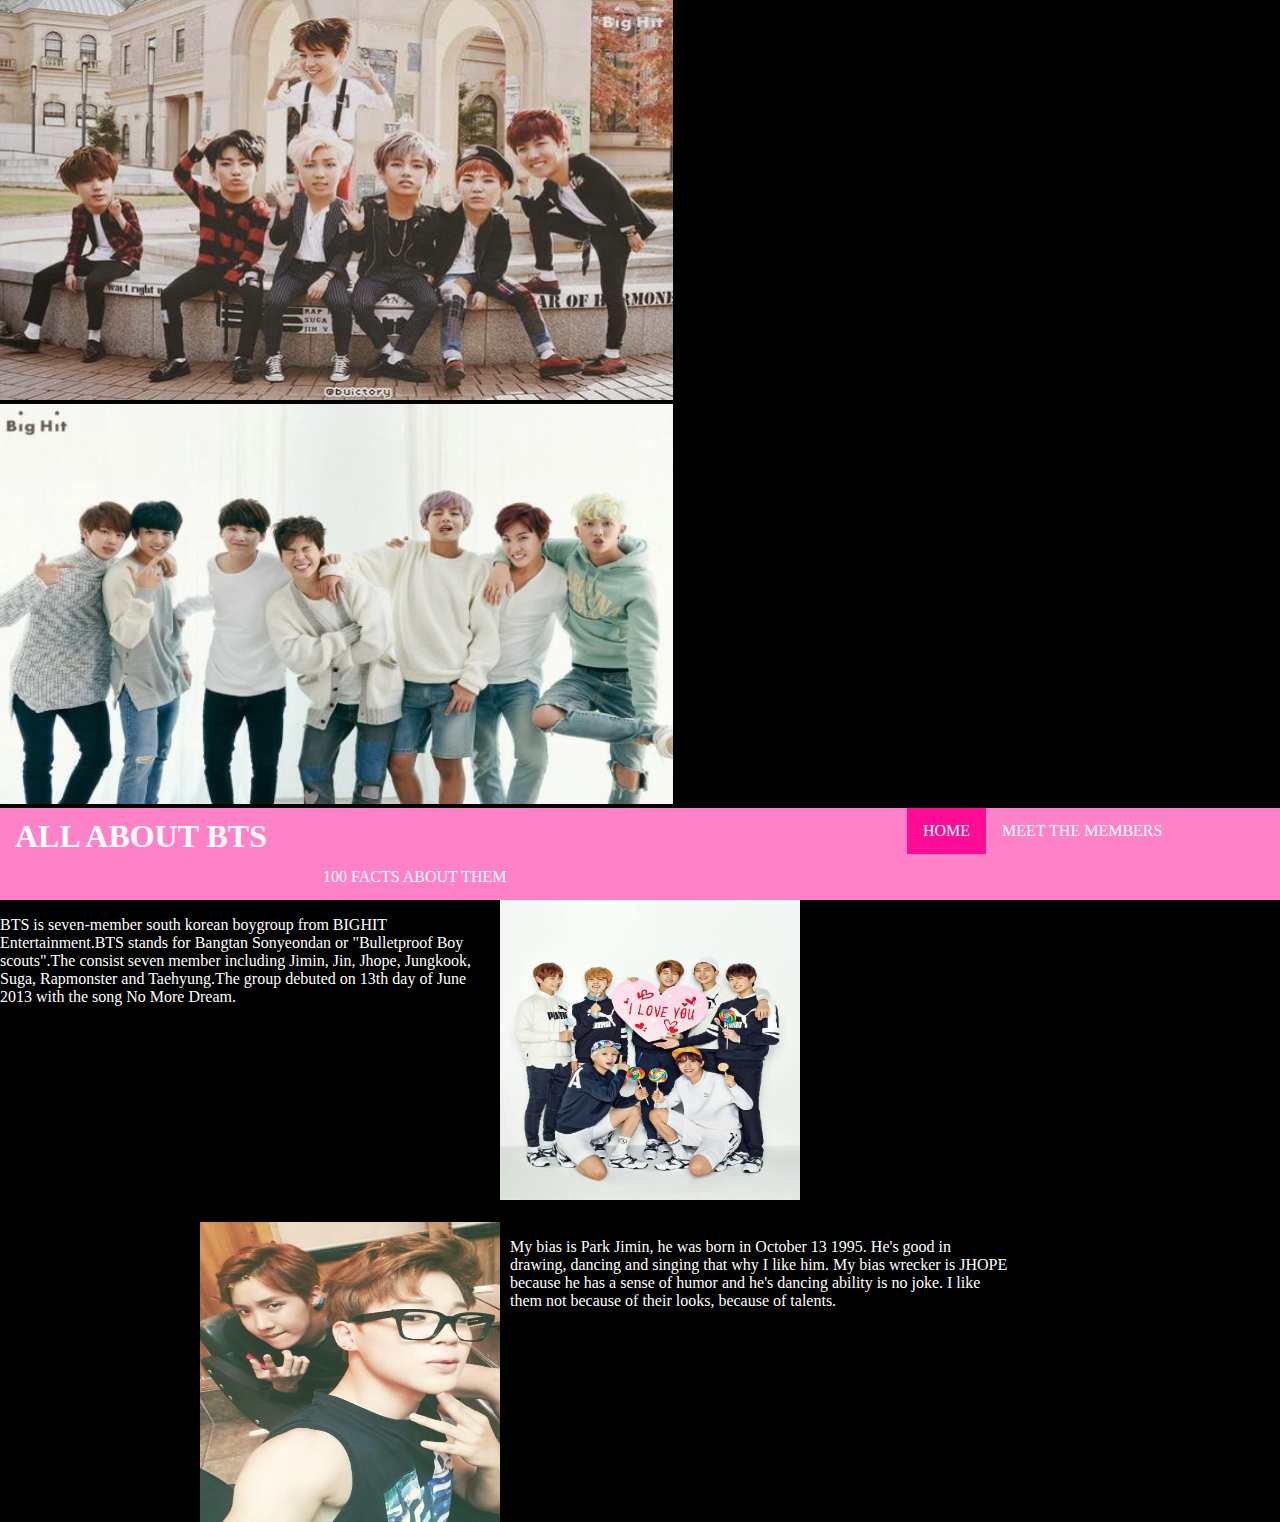
==== index.html @ 80d3c729 "Add files via upload" ====
<!DOCTYPE html>
<html>
<head>
<link href="style.css" type="text/css" rel="stylesheet">
<img src="header.jpg" width="672.5" height="400">
<title>HOME</title>
<img src="header2.jpg" width="672.5" height="400">
</head>
<body>

	<header>
		<nav>
		<h1><a href="index.html">ALL ABOUT BTS</a></h1>
		<ul>
		  <li><a id="navh1" class="active" href="index.html">HOME</a></li>
		  <li><a href="Page2.html">MEET THE MEMBERS</a></li>
		  <li><a href="Page3.html">100 FACTS ABOUT THEM</a></li>
		</ul>
		</nav>
	</header>

	<p id="para1">
		BTS is seven-member south korean boygroup from BIGHIT Entertainment.BTS stands for Bangtan Sonyeondan or "Bulletproof Boy scouts".The consist seven member including Jimin, Jin, Jhope, Jungkook, Suga, Rapmonster and Taehyung.The group debuted on 13th day of June 2013 with the song No More Dream.
	</p>
	<img src="pic1.jpg" width="300" height="300" id="pic1">
	</br>
	</br>
	<img src="pic2.jpg" width="300" height="300" id="pic2">
	<p id="para2">
		My bias is Park Jimin, he was born in October 13 1995. He's good in drawing, dancing and singing that why I like him. My bias wrecker is JHOPE because he has a sense of humor and he's dancing ability is no joke. I like them not because of their looks, because of talents.
	</p>

</body>
</html>
---- style.css ----
body {
	margin: 0;
	margin-left: 0;
	background-color: black;
}

#navh1{
	margin-left: 600px;
}

header{
	background: #ff82c8;
	color: white;
	margin: 0;
	font-family: forte;
}

header h1 {
	margin: 0;
	float: left;
	padding: 10px 0 10px 15px;
}

header a {
	color: white;
    	text-decoration: none;
	margin:0 auto;
}

nav ul {
    list-style-type: none;
    margin: 0;
    overflow: hidden;
    background: #ff82c8;
}

nav li {
    float: left;
}

nav li a {
    display: inline-block;
    color: white;
    text-align: center;
    padding: 14px 16px;
    text-decoration: none;
}

nav li a:hover:not(.active) {
    background-color: #ff0c96;
}

nav .active {
    background-color: #ff0c96;
}

p{
	font-family: ;
	color: white;
	width: 500px;
}

#para1{
	float: left;
}

#pic2{
	float: left;
	padding-left: 200px;
}

#para2{
	float: left;
	margin-left: 10px;
}

ul {
	color: white;
	text-align: center;
	list-style: none;	
}


ol{
	font-family: Verdana;
	width: 500px;
	color: white;
}

.source{
	width: 500px;
}

#hey{
	float:right;
}

h3{
	color: white;
}
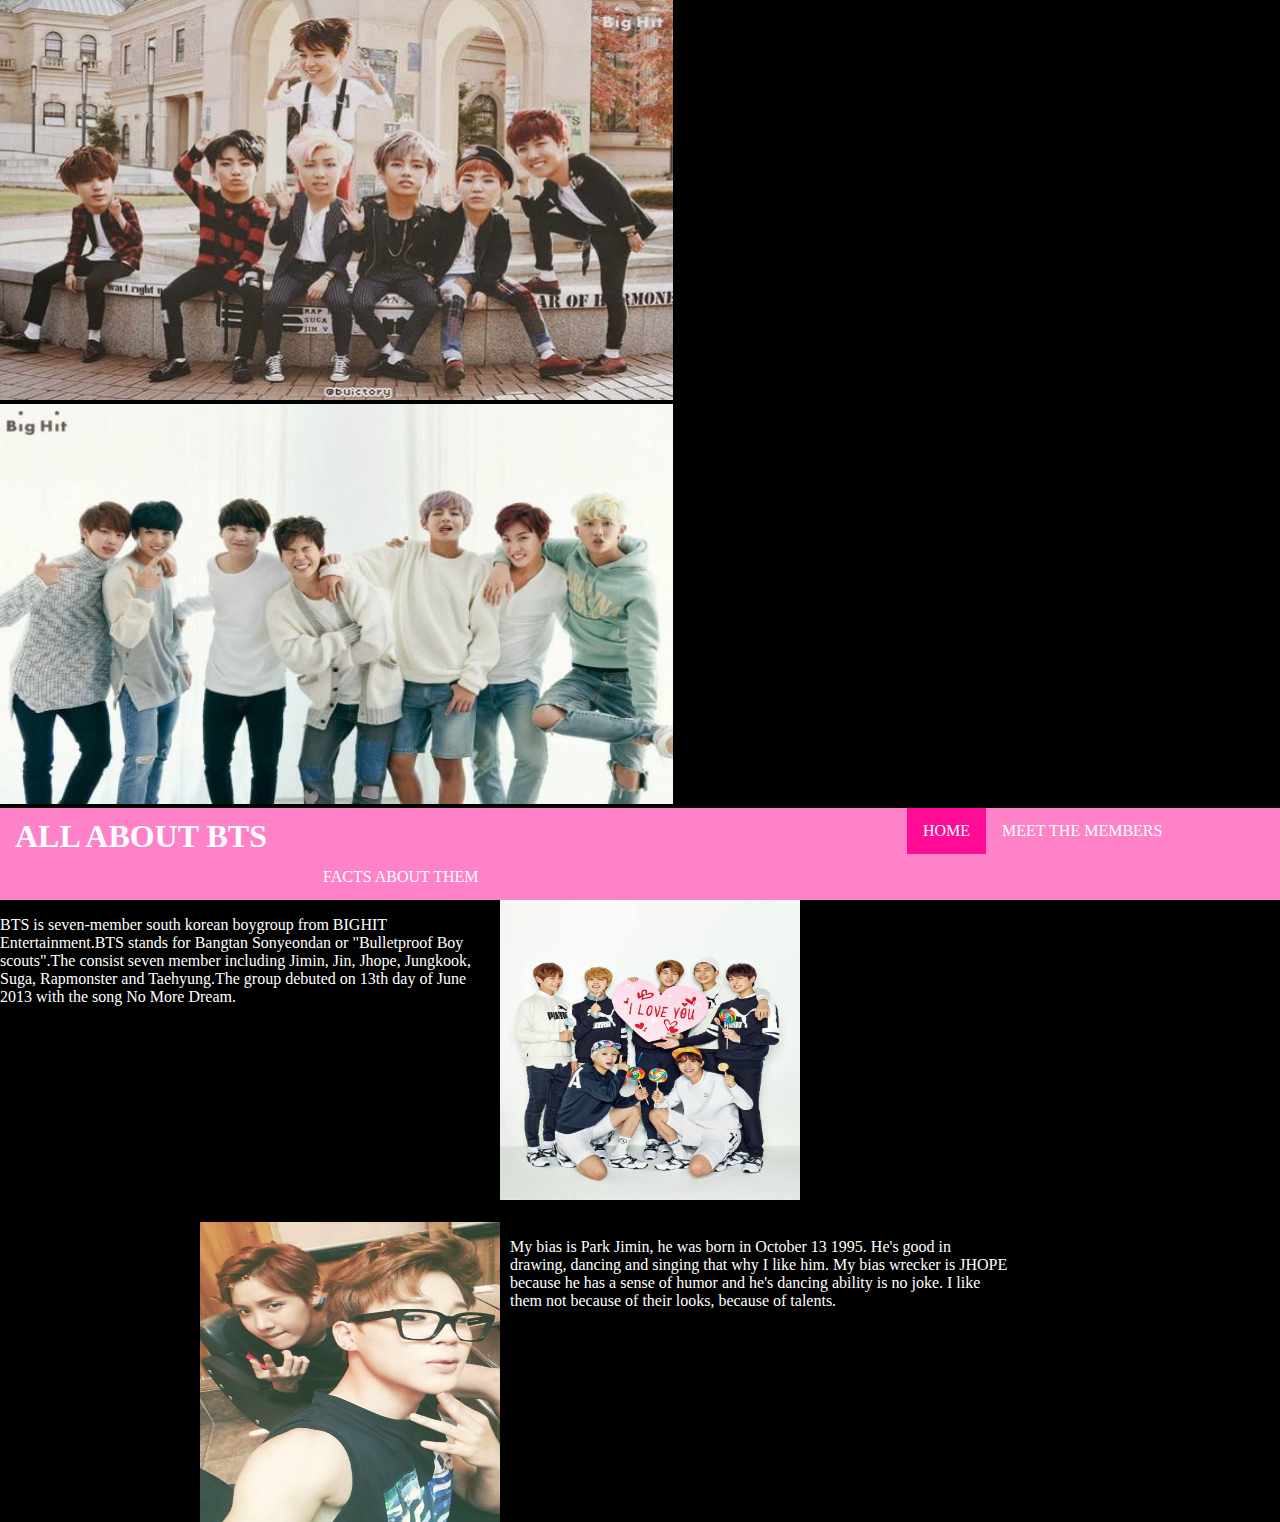
==== commit f1fa615f: "Update index.html" ====
--- a/index.html
+++ b/index.html
@@ -4,7 +4,7 @@
 <link href="style.css" type="text/css" rel="stylesheet">
 <img src="header.jpg" width="672.5" height="400">
 <title>HOME</title>
-<img src="header2.jpg" width="672.5" height="400">
+<img src="header2.jpg" width="672.5" height="400" float="right">
 </head>
 <body>
 
@@ -14,7 +14,7 @@
 		<ul>
 		  <li><a id="navh1" class="active" href="index.html">HOME</a></li>
 		  <li><a href="Page2.html">MEET THE MEMBERS</a></li>
-		  <li><a href="Page3.html">100 FACTS ABOUT THEM</a></li>
+		  <li><a href="Page3.html">FACTS ABOUT THEM</a></li>
 		</ul>
 		</nav>
 	</header>
